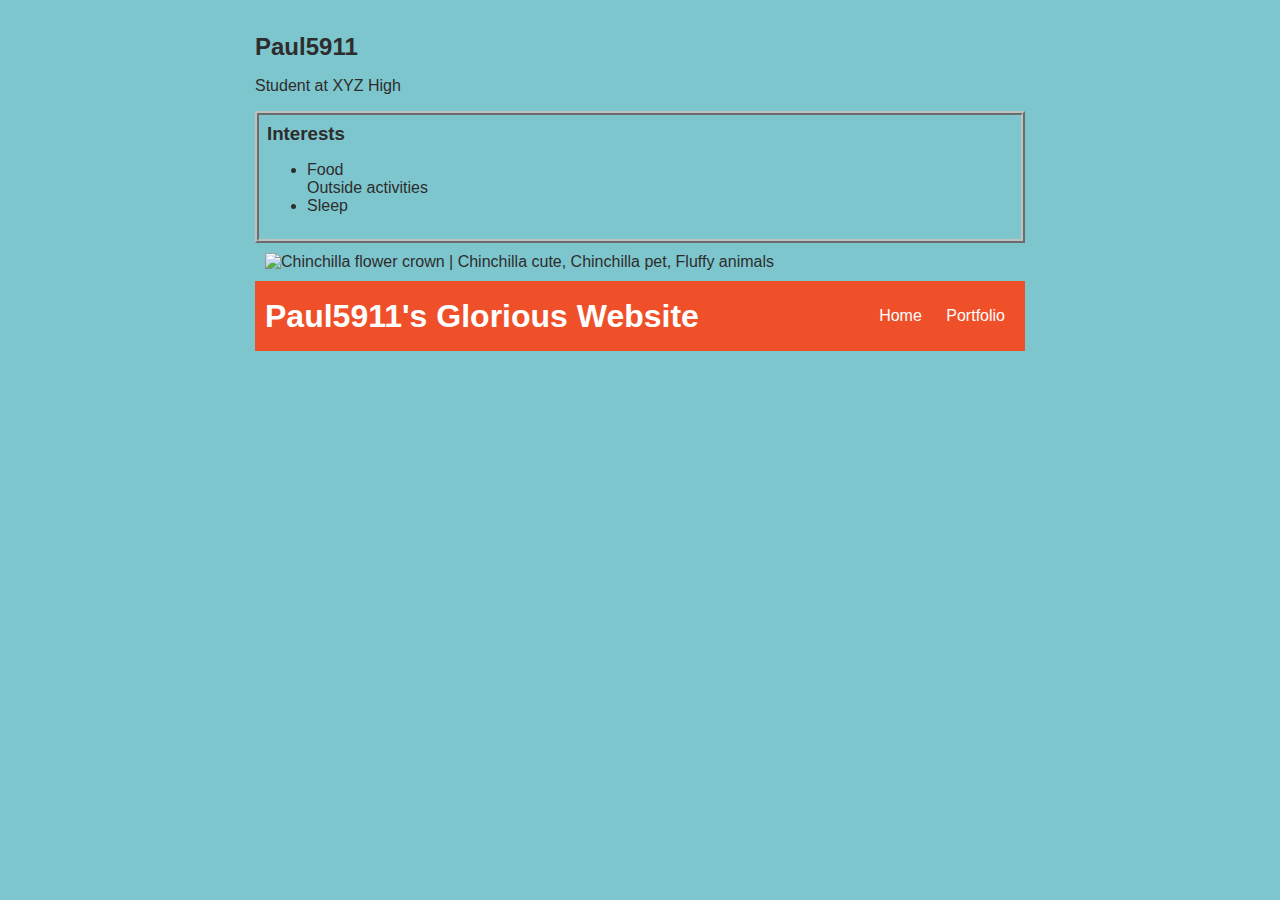
==== index.html @ c099b37d "add index.html and css files" ====
<!DOCTYPE HTML>
<html>
    <head>
    <title>Paul5911 Amazing Website</title>
    <link rel="stylesheet" href="style.css">
    </head>
    <body>
    <!-- Visible HTML elements GO HERE -->
    </body>
    <body>
    <!-- All content goes here -->
    <div id="all-contents">
        <div class="content">
    <h2>Paul5911</h2>
    <p>Student at XYZ High</p>
    <!-- Interests Sections -->
    <div id="interests">
    <h3>Interests</h3>
    <ul>
    <li>Food</li>
    </li>Outside activities</li>
    <li>Sleep</li>
    </ul>
    </div>
    <div class="sidebar">
        <!--Sidebar Sections-->
        <img class="sidebar-img" src="https://encrypted-tbn0.gstatic.com/images?q=tbn:ANd9GcTIxPcJraYogBRpbLb2UhUTl3MXJGRAbd-8Vw:https://i.pinimg.com/564x/9b/ef/d3/9befd38cecdbfccfe6cd7392795a7e0c.jpg&amp;usqp=CAU" alt="Chinchilla flower crown | Chinchilla cute, Chinchilla pet, Fluffy animals"/>
    </div>
        <nav>
            <h1>Paul5911's Glorious Website</h1>
            <ul id="nav-ul">
                <li class="nav-li"><a href="index.html"> Home </a></li>
                <li class="nav-li"><a href="portfolio.html"> Portfolio </a></li>
            </ul>
        </nav>

        <main>
        <!-- Sidebar Selection -->
        <div>
        </div>
        <!-- Content Section -->
        <div>
        </div>
        </main>
    </div>
</body>
</html>
---- style.css ----
body {
  background: rgb(125, 198, 205);
  color: rgb(45, 45, 45);
  padding: 10px;
  font-family: arial;
}
#all-contents {
  max-width: 800px;
  margin: auto;
}
/* navigation menu */
nav {
  background: rgb(239, 80, 41);
  margin-bottom: 20px;
  display: flex;
  padding: 10px;
}
h1 {
  display: flex;
  align-items: center;
  color: white;
  flex: 1;
  margin: 0;
}
#nav-ul {
  list-style-image: none;
}
.nav-li {
  display: inline-block;
  padding: 0 10px;
}
a {
  text-decoration: none;
  color: #fff;
}
/* main container area beneath menu */
main {
  background: rgb(245, 238, 219);
  display: flex;
}
.sidebar {
  margin-right: 25px;
  padding: 10px;
}
.sidebar-img {
  width: 200px;
}
.content {
  flex: 1;
  padding: 15px;
}
/* portfolio styles */
#interests {
  border: 4px silver ridge;
  padding: 8px;
}
h2,
h3 {
  margin: 0px;
}
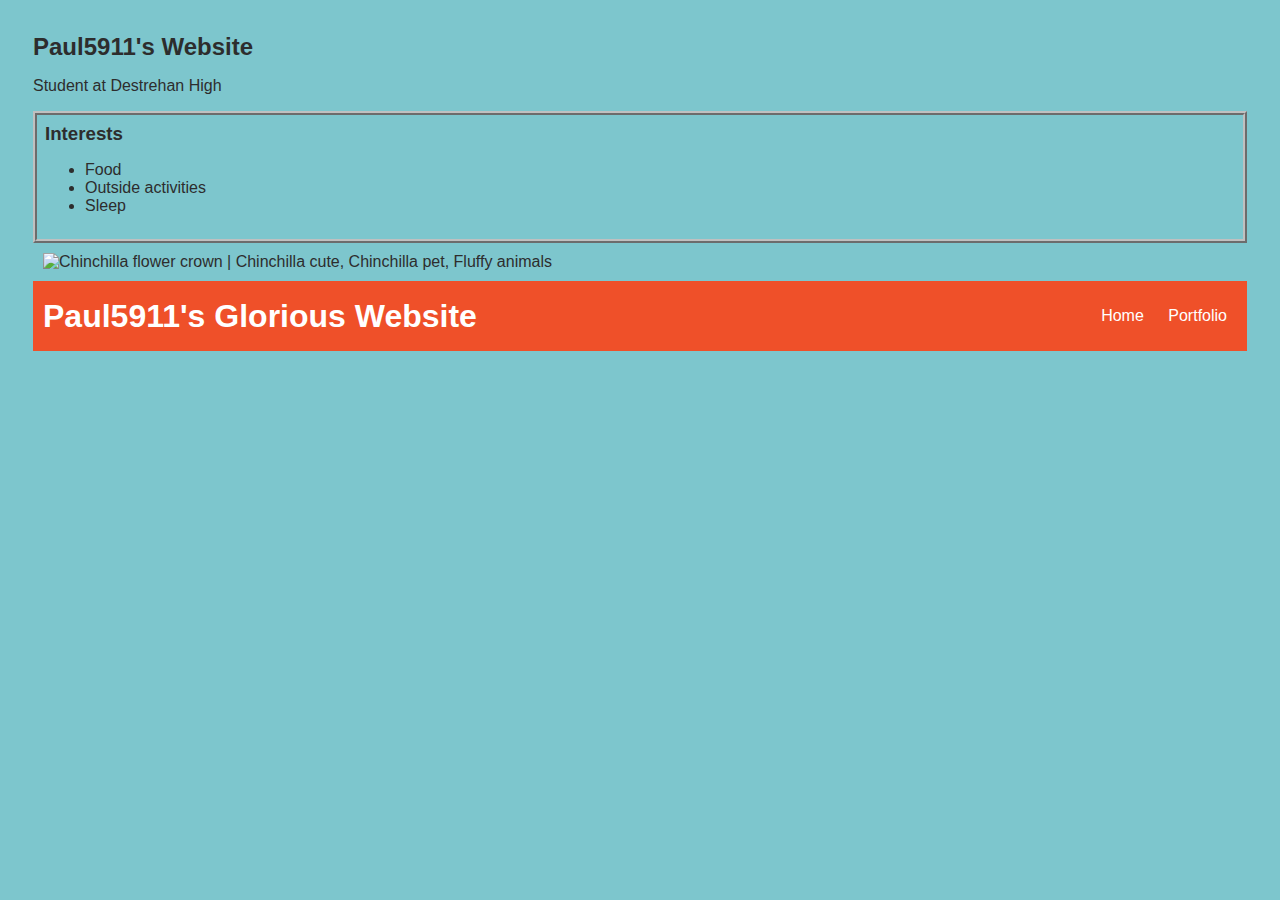
==== commit 64a3d019: "add index.html and css files" ====
--- a/index.html
+++ b/index.html
@@ -7,18 +7,17 @@
     <body>
     <!-- Visible HTML elements GO HERE -->
     </body>
-    <body>
     <!-- All content goes here -->
-    <div id="all-contents">
+    <div id="all-contents"></div>
         <div class="content">
-    <h2>Paul5911</h2>
-    <p>Student at XYZ High</p>
+    <h2>Paul5911's Website</h2>
+    <p>Student at Destrehan High</p>
     <!-- Interests Sections -->
     <div id="interests">
     <h3>Interests</h3>
     <ul>
     <li>Food</li>
-    </li>Outside activities</li>
+    <li>Outside activities</li>
     <li>Sleep</li>
     </ul>
     </div>
